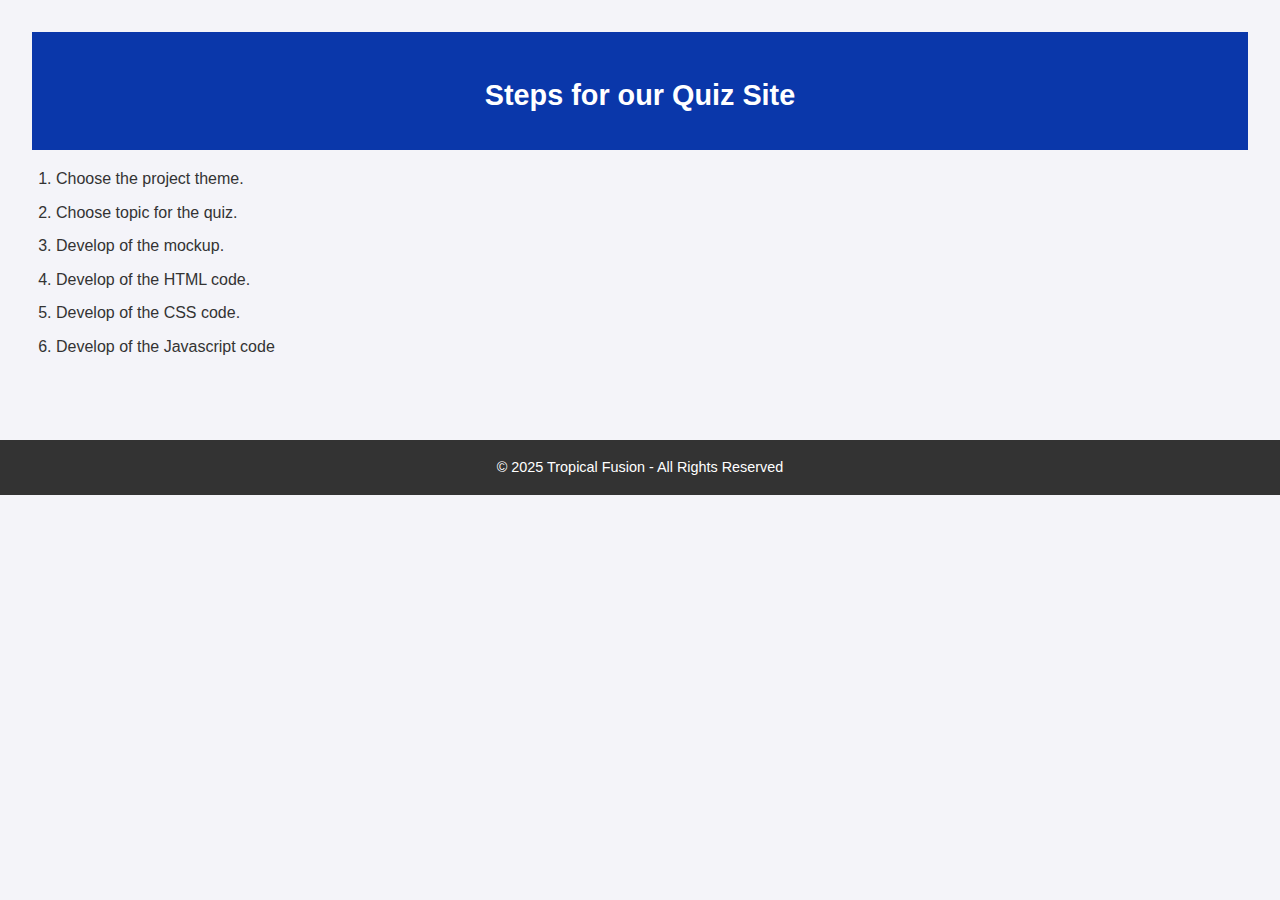
==== index.html @ a79b0095 "complete Jan 20th" ====
<!DOCTYPE html>
<html lang="en">
<head>
    <meta charset="UTF-8">
    <meta name="viewport" content="width=device-width, initial-scale=1.0">
    <title>Capstone Project Tropical Fusion</title>
    <link rel="stylesheet" href="./styles.css">
</head>
<body>
    <main>
        <header>
            <h2>Steps for our Quiz Site</h2>
    </header>
            <ol>
                <li>Choose the project theme.</li>
                <li>Choose topic for the quiz.</li>
                <li>Develop of the mockup.</li>
                <li>Develop of the HTML code.</li>
                <li>Develop of the CSS code.</li>
                <li>Develop of the Javascript code</li>
            </ol>
        
    </main>

    <footer>
        <p>&copy; 2025 Tropical Fusion - All Rights Reserved</p>
    </footer>
</body>
</html>
---- styles.css ----
body {
    font-family: Arial, sans-serif;
    line-height: 1.6;
    margin: 0;
    padding: 0;
    background-color: #f4f4f9;
    color: #333;
}

header {
    background-color: #0a37aa;
    color: white;
    padding: 1rem 0;
    text-align: center;
}


main {
    padding: 2rem;
}

main h2 {
    font-size: 1.8rem;
    color: #ffffff;
    margin-bottom: 1rem;
}

ol {
    padding-left: 1.5rem;
}

ol li {
    margin: 0.5rem 0;
}

footer {
    text-align: center;
    background-color: #333;
    color: white;
    padding: 1rem 0;
    margin-top: 2rem;
}

footer p {
    margin: 0;
    font-size: 0.9rem;
}
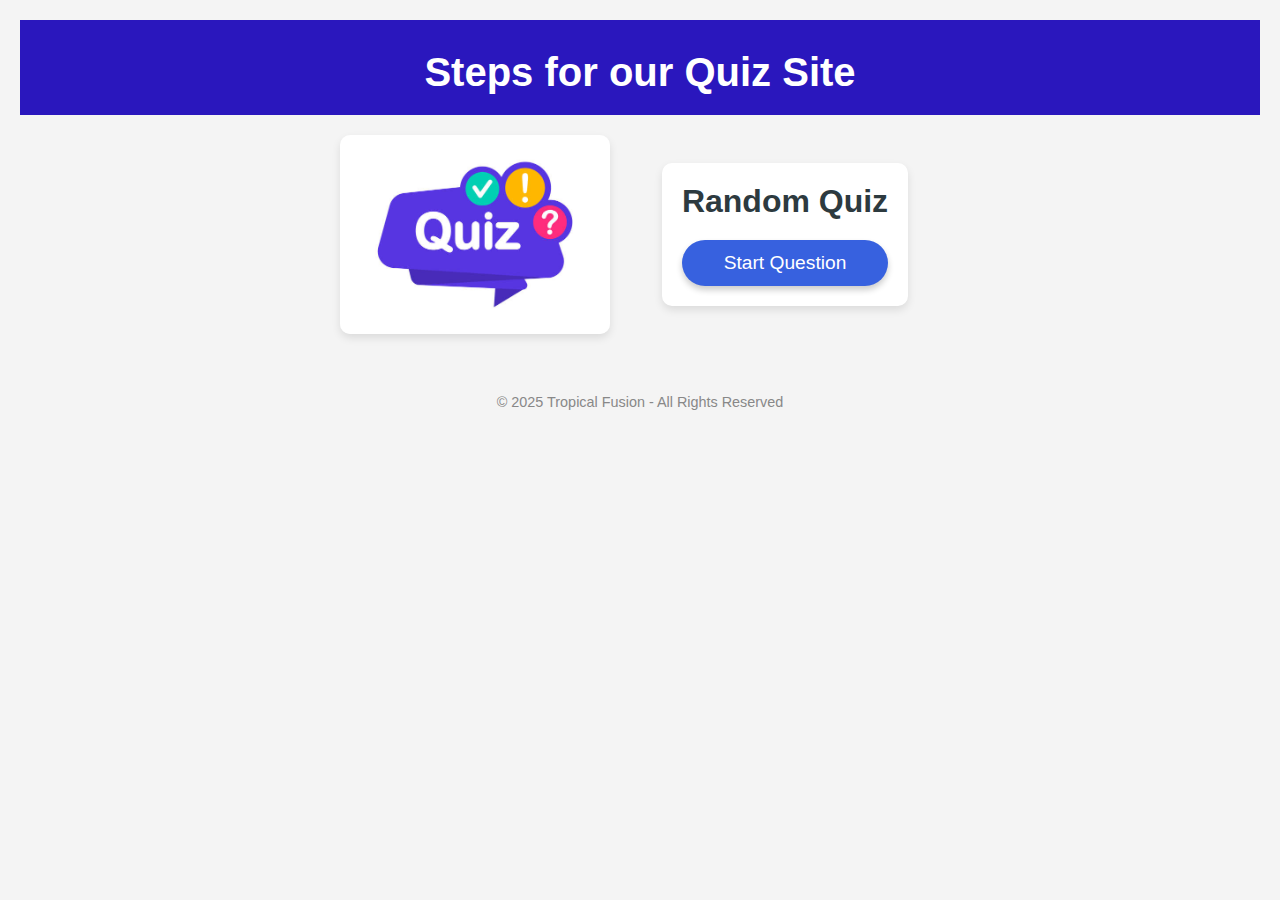
==== commit 41f96a98: "PART-3 COMMIT" ====
--- a/index.html
+++ b/index.html
@@ -4,26 +4,28 @@
     <meta charset="UTF-8">
     <meta name="viewport" content="width=device-width, initial-scale=1.0">
     <title>Capstone Project Tropical Fusion</title>
-    <link rel="stylesheet" href="./styles.css">
+    <link rel="stylesheet" href="./style.css">
 </head>
 <body>
     <main>
         <header>
             <h2>Steps for our Quiz Site</h2>
-    </header>
-            <ol>
-                <li>Choose the project theme.</li>
-                <li>Choose topic for the quiz.</li>
-                <li>Develop of the mockup.</li>
-                <li>Develop of the HTML code.</li>
-                <li>Develop of the CSS code.</li>
-                <li>Develop of the Javascript code</li>
-            </ol>
-        
-    </main>
+        </header>
 
-    <footer>
-        <p>&copy; 2025 Tropical Fusion - All Rights Reserved</p>
-    </footer>
+    
+    <div class="container">
+        <img src="homepageimage.jpg" alt="Homepage Image" class="homepage-img">
+        <div class="quiz-preview">
+            <h1>Random Quiz</h1>
+            <a href="quiz.html">
+                <button>Start Question</button>
+            </a>
+        </div>
+    </div>
+</main>
+
+<footer>
+    <p>&copy; 2025 Tropical Fusion - All Rights Reserved</p>
+</footer>
 </body>
 </html>--- a/style.css
+++ b/style.css
@@ -0,0 +1,141 @@
+* {
+    margin: 0;
+    padding: 0;
+    box-sizing: border-box;
+}
+
+body {
+    font-family: Arial, sans-serif;
+    background-color: #f4f4f4;
+    color: #333;
+    padding: 20px;
+}
+
+header {
+    background: rgb(42, 23, 189); 
+    color: white;
+    text-align: center;
+    padding: 20px 0;
+}
+header h2 {
+    font-size: 2.5em;
+    margin-top: 10px;
+}
+
+.container {
+    display: flex;
+    align-items: center;
+    justify-content: center;
+    gap: 20px; 
+    max-width: 600px;
+    margin: 20px auto;
+    flex-wrap: wrap;
+}
+
+.homepage-img {
+    width: 45%;
+    max-width: 500px;
+    height: auto;
+    border-radius: 10px;
+    box-shadow: 0 4px 8px rgba(0, 0, 0, 0.1);
+}
+
+.quiz-container {
+    background-color: #fff;
+    padding: 20px;
+    border-radius: 10px;
+    box-shadow: 0 4px 8px rgba(0, 0, 0, 0.1);
+    text-align: center;
+    max-width: 600px;
+    margin: 20px auto;
+    
+}
+
+.quiz-container button {
+    background-color: #547cf4;
+    color: white;
+    padding: 10px 20px;
+    border: none;
+    border-radius: 5px;
+    cursor: pointer;
+    font-size: 1.1em;
+    transition: background-color 0.3s ease;
+    margin-bottom: 10px;
+    width: 100%;
+}
+
+.quiz-container button:hover {
+    background-color: #103fce;
+}
+
+.quiz-container button:active {
+    background-color: #910dde;
+}
+
+.quiz-container p {
+    font-size: 1.2em;
+    margin-top: 10px;
+}
+
+footer {
+    text-align: center;
+    margin-top: 50px;
+    font-size: 0.9em;
+    color: #888;
+}
+
+footer p {
+    padding: 10px;
+}
+
+#question-container {
+    display: flex;
+    flex-direction: column;
+    gap: 15px;
+    margin-top: 20px;
+}
+
+#question-container p {
+    font-size: 1.2em;
+    margin-bottom: 20px;
+}
+
+.quiz-preview {
+    text-align: center;
+    background-color: #fff;
+    padding: 20px;
+    border-radius: 10px;
+    box-shadow: 0 4px 8px rgba(0, 0, 0, 0.1);
+    max-width: 400px;
+    margin: auto;
+}
+
+.quiz-preview h1 {
+    font-size: 2em;
+    margin-bottom: 20px;
+    color: #2d3a3f;
+}
+
+.quiz-preview a button {
+    background-color: #3761df;
+    color: white;
+    padding: 12px 24px;
+    border: none;
+    border-radius: 30px;
+    cursor: pointer;
+    font-size: 1.2em;
+    transition: 0.3s ease;
+    box-shadow: 0 4px 6px rgba(0, 0, 0, 0.2);
+    text-decoration: none;
+    width: 100%;
+}
+
+.quiz-preview a button:hover {
+    background-color: #103fce;
+    transform: scale(1.05);
+}
+
+.quiz-preview a button:active {
+    background-color: #910dde;
+    transform: scale(0.98);
+}